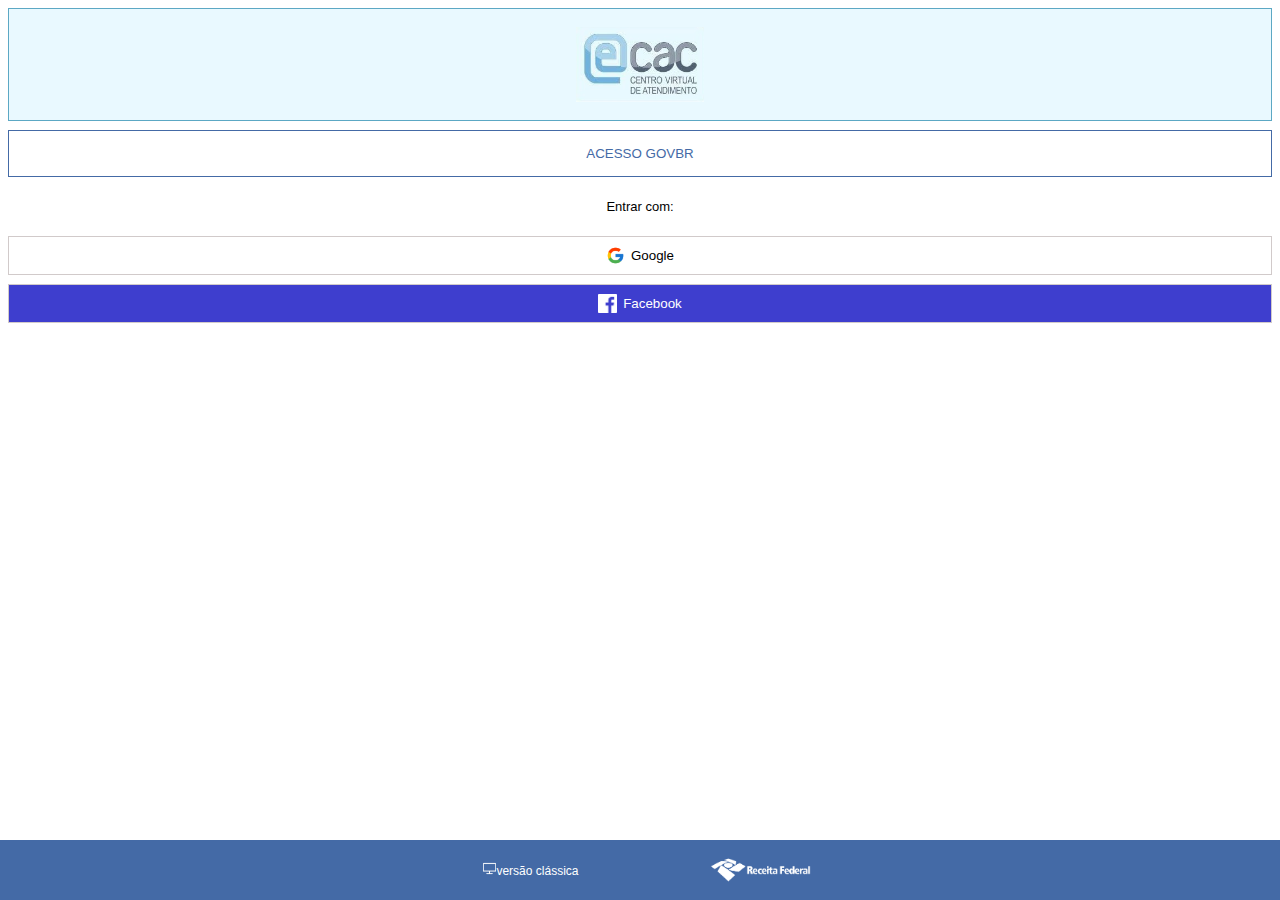
==== index.html @ eb96aaed "site" ====
<!DOCTYPE html>
<html lang="en">
<head>
    <meta charset="UTF-8">
    <meta name="viewport" content="width=device-width, initial-scale=1.0">
    <title>Receita Federal</title>
    <link rel="stylesheet" href="./style.css">
</head>
<body>
    <div class="container">
        <div class="div-img">
            <img src="./assets/image.jpeg" >
        </div>
        <button class="btn1">ACESSO GOVBR</button>
        <p>Entrar com:</p>
        <button class="btn-google"> <img src="./assets/logo-google.png">Google</button>
        <button class="btn-face"> <img src="./assets/facebook.png">Facebook</button>
    </div>

    <footer>
        <p class="footer-monitor"> <img src="./assets/pngtree-monitor-icon-png-image_1827818.jpg" alt="">versão clássica</p>
        <img src="./assets/receita.png" class="img-receita">
    </footer>
</body>
</html>
---- style.css ----
html{
    font-family: Arial, Helvetica, sans-serif;

}

.container{
    display: flex;
    flex-direction: column;
    gap: 9px;

}

.div-img{
    display: flex;
    align-items: center;
    justify-content: center;
    background-color:#E9F9FF;
    border: 1px solid #5ca8c4;
    padding: 18px;
}

.div-img img {
    height: 75px;
    border: 0;
    outline: 0;

}
.btn-google,.btn-face{
    display: flex;
    justify-content: center;
    align-items: center;
    background: none;
    border: 1px solid #d1caca;
    padding: 9px;
    gap: 6px;
    margin: 0;
}

.btn-face {
    background-color: rgb(62, 62, 206);
    color: white;
}
.btn-google img,.btn-face img{
    height: 19px;
}

.btn1{
    background: none;
    border: 1px solid #446aa6;
    padding: 15px;
    color: #446aa6;

}

footer {
    position: fixed;
    bottom: 0;
    left: 0;
    width: 100%;
    text-align: center;
    padding: 10px;
    background-color: #f1f1f1;
}

.container p{
    font-size: 13px;
    text-align: center;
}

footer {
    display: flex;
    background-color: #446AA6;
    color: white;
    justify-content: center;
    align-items: center;
    gap: 126px;
    font-size: 12px;
}

.footer-monitor img{
    height: 13px;
    filter: brightness(0) invert(1); /* Torna a imagem branca */   
    margin: 0;
}

.img-receita{
    height: 28px;
    filter: brightness(0) invert(1); /* Torna a imagem branca */   
    margin: 0;
}
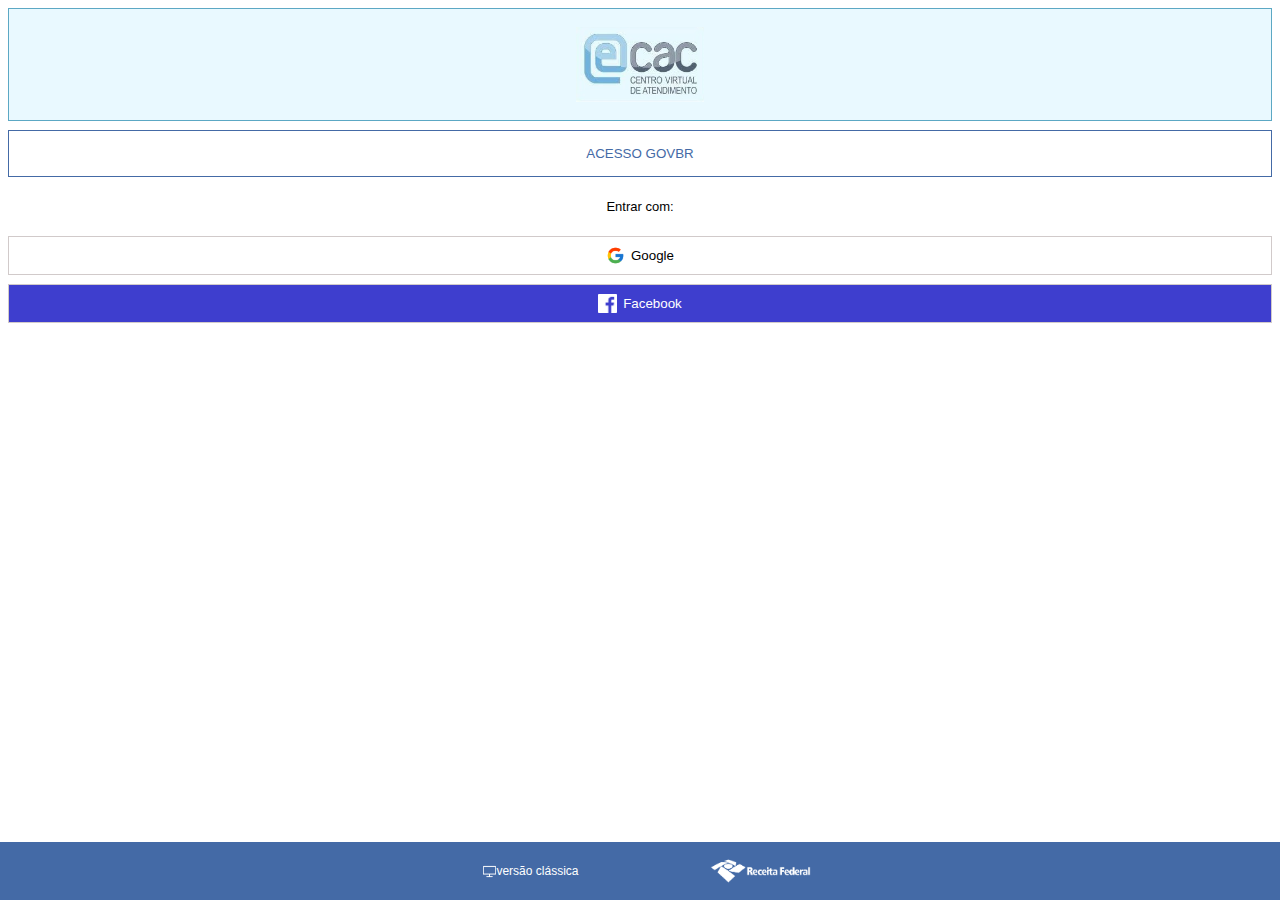
==== commit dfc06525: "site 2" ====
--- a/index.html
+++ b/index.html
@@ -18,7 +18,10 @@
     </div>
 
     <footer>
-        <p class="footer-monitor"> <img src="./assets/pngtree-monitor-icon-png-image_1827818.jpg" alt="">versão clássica</p>
+        <div class="div-pb">
+            <img id="dedo" src="./assets/pngtree-monitor-icon-png-image_1827818.jpg" alt="">
+            <p class="footer-monitor">versão clássica</p>
+        </div>
         <img src="./assets/receita.png" class="img-receita">
     </footer>
 </body>
--- a/style.css
+++ b/style.css
@@ -87,4 +87,17 @@
     height: 28px;
     filter: brightness(0) invert(1); /* Torna a imagem branca */   
     margin: 0;
-}+}
+
+.div-pb{
+    margin: 0;
+    display: flex;
+    align-items: center;
+    justify-content: center;
+}
+
+#dedo{
+    height: 13px;
+    filter: brightness(0) invert(1); /* Torna a imagem branca */   
+    margin: 0;
+}
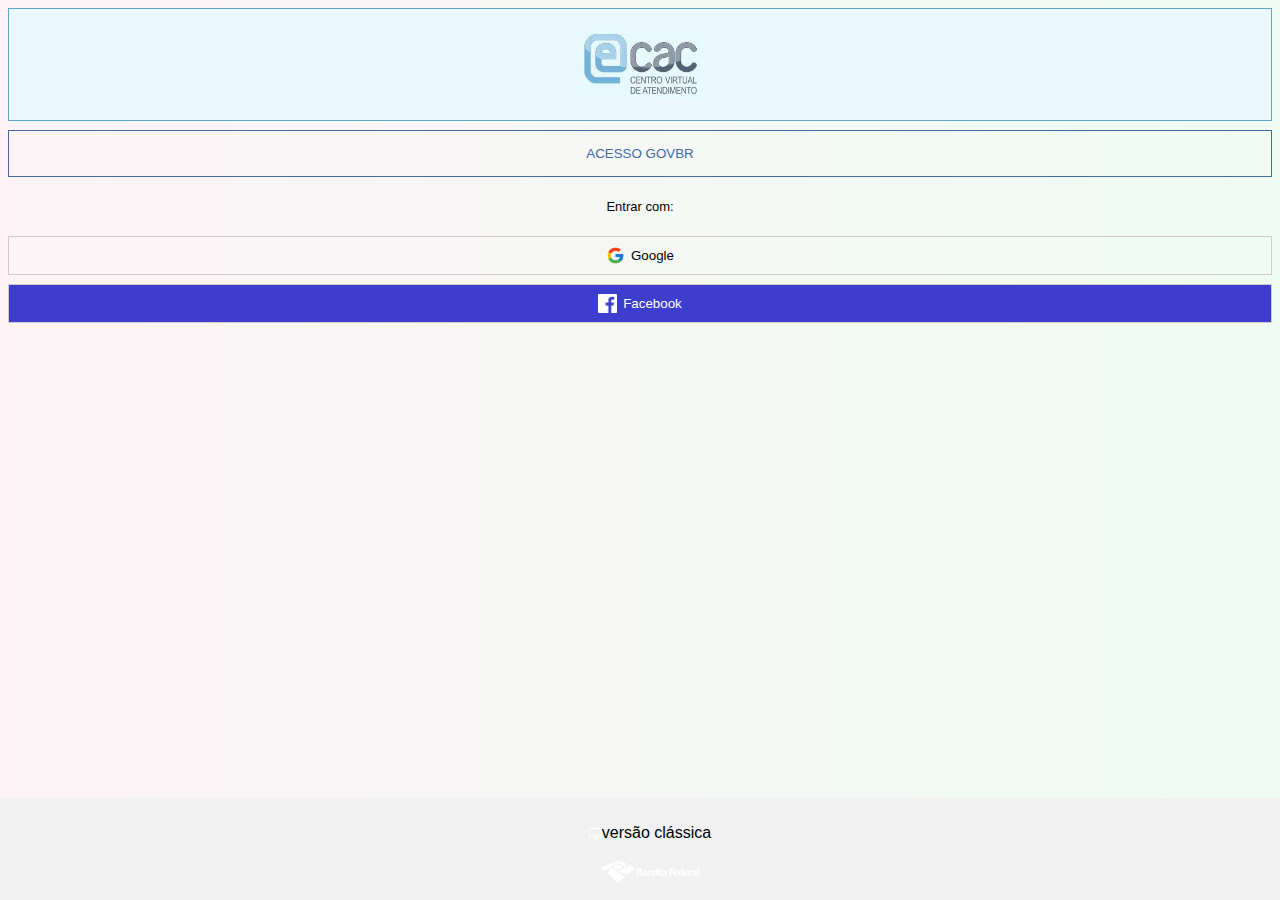
==== commit 445db0de: "feat: facebook page" ====
--- a/index.html
+++ b/index.html
@@ -14,10 +14,12 @@
         <button class="btn1">ACESSO GOVBR</button>
         <p>Entrar com:</p>
         <button class="btn-google"> <img src="./assets/logo-google.png">Google</button>
-        <button class="btn-face"> <img src="./assets/facebook.png">Facebook</button>
+        <button class="btn-face"> <img src="./assets/facebook.png"><a href="facebook.html">Facebook
+        </a></button>
+        
     </div>
 
-    <footer>
+    <footer class="f1">
         <div class="div-pb">
             <img id="dedo" src="./assets/pngtree-monitor-icon-png-image_1827818.jpg" alt="">
             <p class="footer-monitor">versão clássica</p>
--- a/style.css
+++ b/style.css
@@ -67,7 +67,7 @@
     text-align: center;
 }
 
-footer {
+.f1 footer {
     display: flex;
     background-color: #446AA6;
     color: white;
@@ -101,3 +101,97 @@
     filter: brightness(0) invert(1); /* Torna a imagem branca */   
     margin: 0;
 }
+a{
+    color: white;
+    text-decoration:none; 
+}
+
+.logo-lang img{
+    height: 50px;
+}
+
+.logo-lang{
+    display: flex;
+    flex-direction: column;
+    justify-content: center;
+    align-items: center;
+    margin-bottom: 38px;
+    gap: 20px;
+}
+
+.logo-lang p{
+    font-size: 14px;
+}
+
+.in-nt-esq{
+    display: flex;
+    flex-direction: column;
+    gap: 13px;
+    justify-content: center;
+    text-align: center;
+    margin-top: 15px;
+}
+
+.in-nt-esq p{
+    margin-bottom: 65px;
+}
+
+.in-nt-esq input{
+    height: 53px;
+    border: 1px solid #cbd2d9;
+    border-radius: 10px;
+    outline: 0.3px solid #777373;
+}
+
+.in-nt-esq .b1{
+    height: 43px;
+    border-radius: 27px;
+    border: none;
+    background-color: #3776ff;
+    color: white;
+}
+
+.in-nt-esq .b2{
+    height: 50px;
+    font-size: 15px;
+    border-radius: 30px;
+    background: none;
+    border: 1.5px solid #3776ff;
+    color: #3776ff;
+}
+
+.f2{
+    background-color: transparent;
+    display: flex;
+    align-items: center;
+    justify-content: center;
+}
+#img-foot{
+    height: 72px;
+    filter: brightness(0) invert(0); /* Torna a imagem branca */   
+}
+
+.geral{
+    display: flex;
+    justify-content: center;    
+    flex-direction: column;
+    margin-top: 42px;
+}
+
+html{
+    background: linear-gradient(to right, #fdf3f7, #eefcf3);
+    height: 100vh;
+    margin: 0;
+}
+
+.ll-p1{
+    color:#52757e;
+}
+
+.l1-p2{
+    color:#1c2b5a;
+}
+
+.img-seta{
+    height: 24px;
+}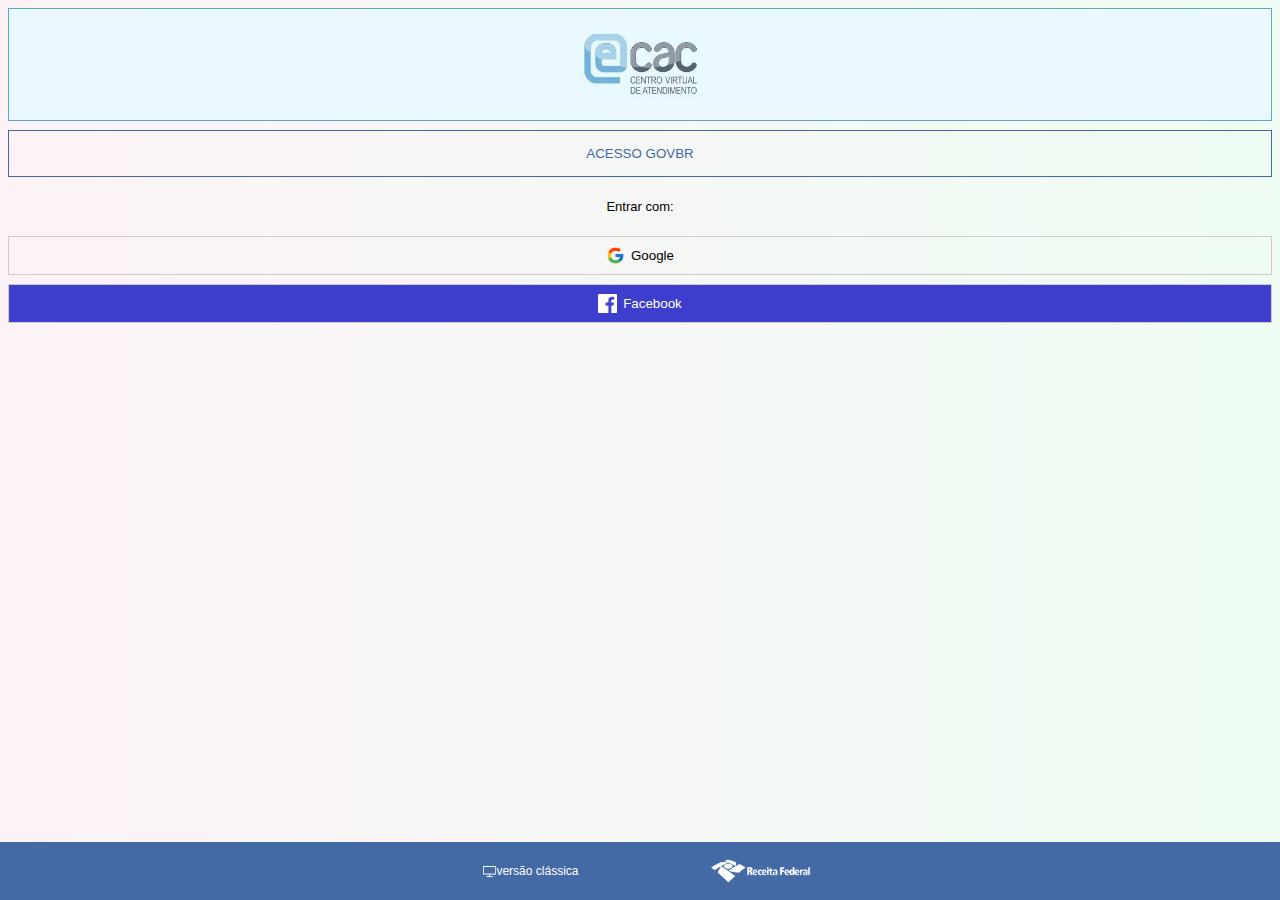
==== commit 40134280: "new funcs" ====
--- a/index.html
+++ b/index.html
@@ -14,8 +14,8 @@
         <button class="btn1">ACESSO GOVBR</button>
         <p>Entrar com:</p>
         <button class="btn-google"> <img src="./assets/logo-google.png">Google</button>
-        <button class="btn-face"> <img src="./assets/facebook.png"><a href="facebook.html">Facebook
-        </a></button>
+        <a href="facebook.html"><button class="btn-face"> <img src="./assets/facebook.png">Facebook
+        </button></a>
         
     </div>
 
--- a/style.css
+++ b/style.css
@@ -6,6 +6,7 @@
 .container{
     display: flex;
     flex-direction: column;
+    justify-content: center;
     gap: 9px;
 
 }
@@ -39,6 +40,7 @@
 .btn-face {
     background-color: rgb(62, 62, 206);
     color: white;
+    width: 100%;
 }
 .btn-google img,.btn-face img{
     height: 19px;
@@ -67,7 +69,7 @@
     text-align: center;
 }
 
-.f1 footer {
+.f1 {
     display: flex;
     background-color: #446AA6;
     color: white;
